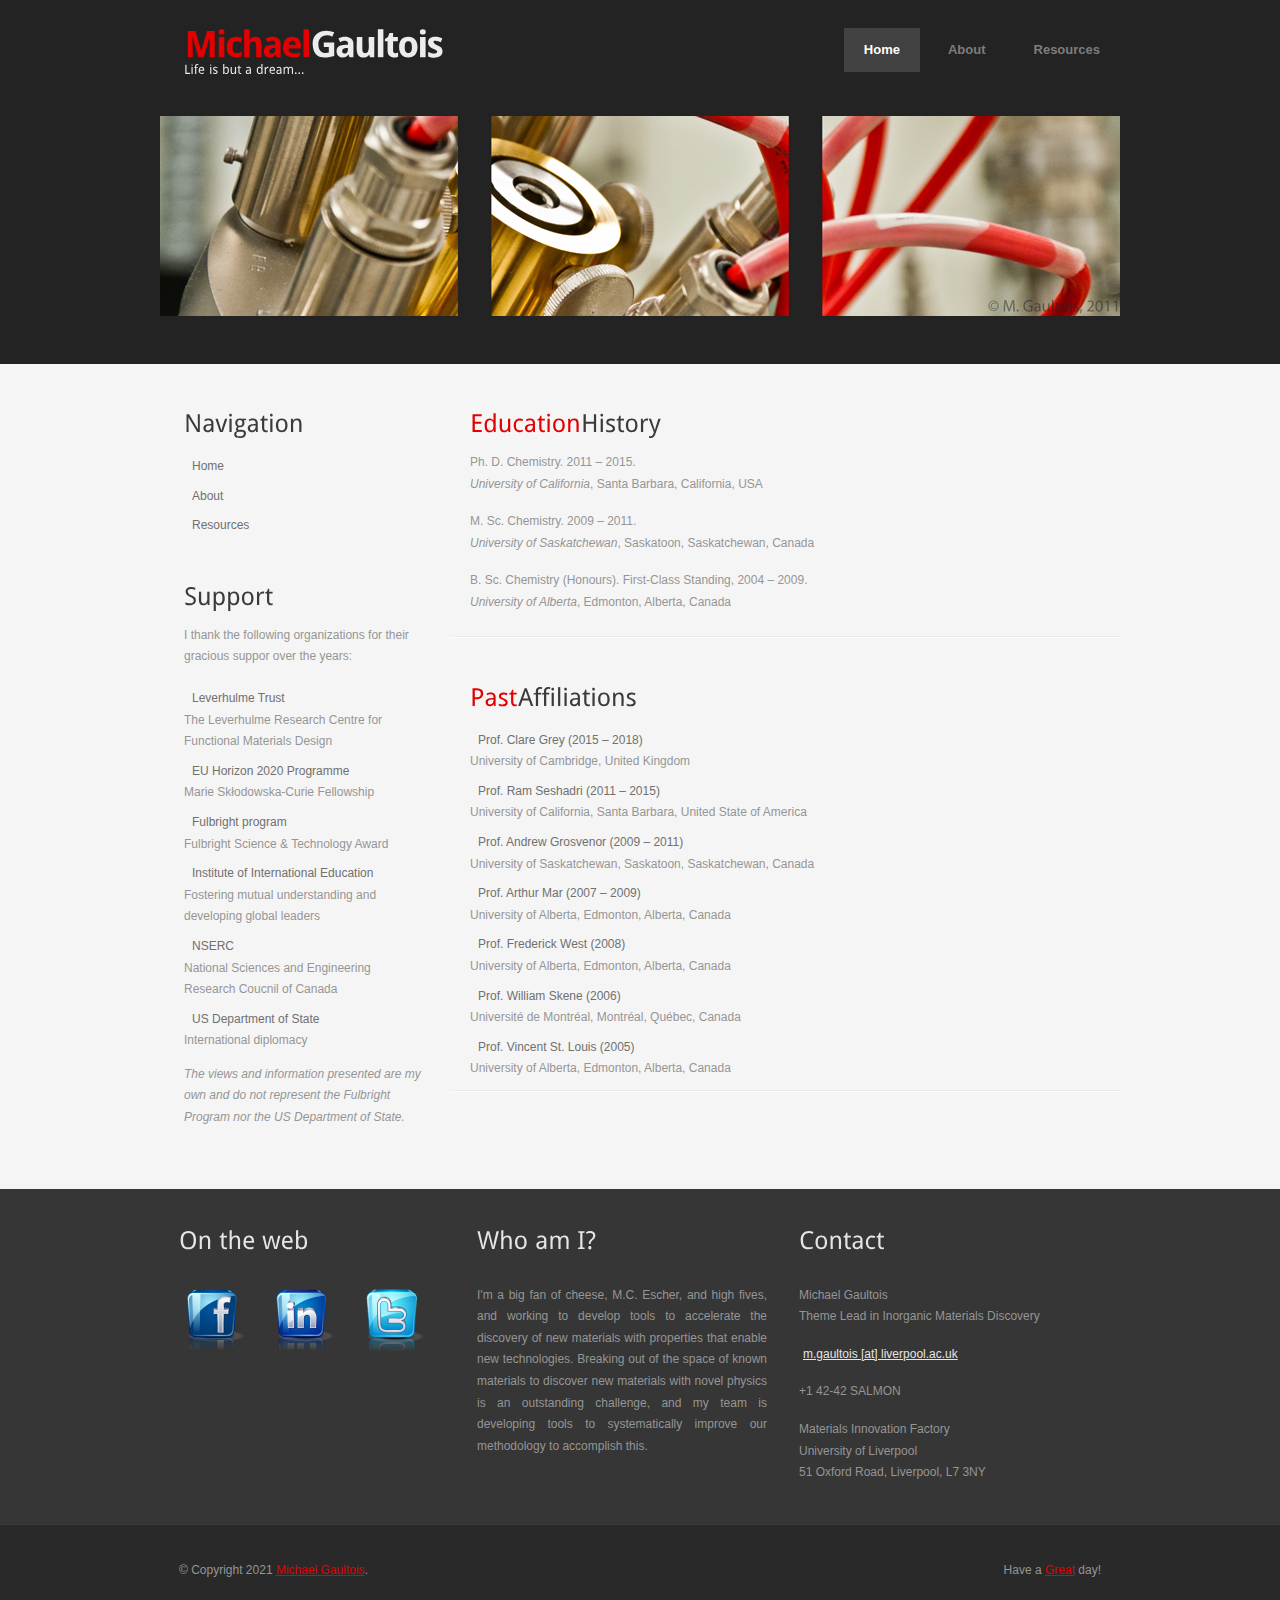
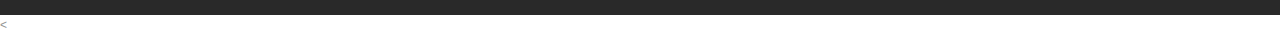
==== about.html @ 2bab460a "Upload old root folder" ====
﻿<!DOCTYPE html PUBLIC "-//W3C//DTD XHTML 1.0 Transitional//EN" "http://www.w3.org/TR/xhtml1/DTD/xhtml1-transitional.dtd">
<!--
Design by http://www.hotwebsitetemplates.net
-->
<html xmlns="http://www.w3.org/1999/xhtml">
<head>
<title>About Michael</title>
<meta http-equiv="Content-Type" content="text/html; charset=UTF-8" />
<link href="style.css" rel="stylesheet" type="text/css" />
<!-- CuFon: Enables smooth pretty custom font rendering. 100% SEO friendly. To disable, remove this section -->
<script type="text/javascript" src="js/cufon-yui.js"></script>
<script type="text/javascript" src="js/droid_sans_400-droid_sans_700.font.js"></script>
<script type="text/javascript" src="js/cuf_run.js"></script>
<script type="text/javascript" src="js/jquery-1.3.2.min.js"></script>
<script type="text/javascript" src="js/radius.js"></script>
<!-- CuFon ends -->


<!--Begin Google analytics tag-->
<script type="text/javascript">

  var _gaq = _gaq || [];
  _gaq.push(['_setAccount', 'UA-38119110-1']);
  _gaq.push(['_trackPageview']);

  (function() {
    var ga = document.createElement('script'); ga.type = 'text/javascript'; ga.async = true;
    ga.src = ('https:' == document.location.protocol ? 'https://ssl' : 'http://www') + '.google-analytics.com/ga.js';
    var s = document.getElementsByTagName('script')[0]; s.parentNode.insertBefore(ga, s);
  })();

</script>
<!--End Google analytics tag-->
</head>
<body>
<div class="main">

<!-- Begin header -->
  <div class="header">
    <div class="header_resize">
      <div class="logo">
        <h1><a href="index.html"><span>Michael</span>Gaultois<small>Life is but a dream...</small></a></h1>
      </div>
      <div class="menu_nav">
        <ul>
          <li class="active"><a href="index.html">Home</a></li>
          <li><a href="about.html">About</a></li>
          <li><a href="resources.html">Resources</a></li>
        </ul>
      </div>
      <div class="clr"></div>
      <img src="images/hbg_img1.jpg" width="960" height="200" alt="image" class="hbg_img" />
      <div class="clr"></div>
    </div>
  </div>
<!-- End header -->

  <div class="content">
    <div class="content_resize">
      <div class="mainbar">
<!--        <div class="article">
          <h2><span>Scholarly</span>Work</h2>
          <div class="clr"></div>
          <h3><strong><a href="mgaultois_publications.pdf" class="rm">Publications &raquo;</a></strong></h3>
          <h3><strong><a href="Gaultois_CV_web.pdf" class="rm">Curriculum vitae &raquo;</a></strong></h3>
        </div>
-->
        <div class="article">
          <h2><span>Education</span>History</h2>
          <div class="clr"></div>
<p>Ph. D. Chemistry. 2011 &ndash; 2015.<br />
          <em>University of California</em>, Santa Barbara, California, USA</p>
          <p>M. Sc. Chemistry. 2009 &ndash; 2011.<br />
          <em>University of Saskatchewan</em>, Saskatoon, Saskatchewan, Canada</p>
          <p>B. Sc. Chemistry (Honours). First-Class Standing, 2004 &ndash; 2009.<br />
            <em>University of Alberta</em>, Edmonton, Alberta, Canada</p>
        </div>
       	<div class="article">
          <h2><span>Past</span>Affiliations</h2>
          <div class="clr"></div>
          <ul class="ex_menu">
            <li><a href="https://www.ch.cam.ac.uk/group/grey">Prof. Clare Grey (2015 &ndash; 2018)</a><br />University of Cambridge, United Kingdom</li>
            <li><a href="http://http://www.mrl.ucsb.edu/~seshadri/">Prof. Ram Seshadri (2011 &ndash; 2015)</a><br />University of California, Santa Barbara, United State of America</li>
            <li><a href="http://www.usask.ca/chemistry/groups/grosvenor/">Prof. Andrew Grosvenor (2009 &ndash; 2011)</a><br />University of Saskatchewan, Saskatoon, Saskatchewan, Canada</li>
            <li><a href="http://xray.chem.ualberta.ca/mar/">Prof. Arthur Mar (2007 &ndash; 2009)</a><br />University of Alberta, Edmonton, Alberta, Canada</li>
            <li><a href="http://www.chem.ualberta.ca/~fgwest/public_html/Home.html">Prof. Frederick West (2008)</a><br />University of Alberta, Edmonton, Alberta, Canada</li>
            <li><a href="http://www.groupskene.com/">Prof. William Skene (2006)</a><br />Universit&eacute; de Montr&eacute;al, Montr&eacute;al, Québec, Canada</li>
            <li><a href="https://apps.ualberta.ca/directory/person/vstlouis">Prof. Vincent St. Louis (2005)</a><br />University of Alberta, Edmonton, Alberta, Canada</li>       
          </ul>
        </div>
      </div>
      <div class="sidebar">
        <!--<div class="searchform">
          <form id="formsearch" name="formsearch" method="post" action="">
            <span><input name="editbox_search" class="editbox_search" id="editbox_search" maxlength="80" value="Search our site:" type="text" /></span>
            <input name="button_search" src="images/search_btn.gif" class="button_search" type="image" />
          </form>
        </div>-->
        <div class="gadget">
          <h2 class="star"><span>Navigation</span></h2><div class="clr"></div>
          <ul class="sb_menu">
            <li><a href="index.html">Home</a></li>
            <li><a href="about.html">About</a></li>
            <li><a href="resources.html">Resources</a></li>
          </ul>
        </div>


        <div class="gadget">
                    <h2 class="star"><span>Support</span></h2>
          <div class="clr"></div>
            <p> I thank the following organizations for their gracious suppor over the years:
                    <ul class="ex_menu">
            <li><a href="https://www.leverhulme.ac.uk/"> Leverhulme Trust </a><br />The Leverhulme Research Centre for Functional Materials Design</li>
            <li><a href="https://ec.europa.eu/research/mariecurieactions/actions/individual-fellowships_en"> EU Horizon 2020 Programme</a><br />Marie Skłodowska-Curie Fellowship</li>
             <li><a href="http://scienceandtech.fulbrightonline.org/"> Fulbright program</a><br />Fulbright Science &amp; Technology Award</li>
             <li><a href="http://www.iie.org/"> Institute of International Education</a><br />Fostering mutual understanding and developing global leaders</li>
            <li><a href="http://www.nserc-crsng.gc.ca/">NSERC</a><br />National Sciences and Engineering Research Coucnil of Canada</li>
            <li><a href="http://www.state.gov/">US Department of State</a><br />International diplomacy</li>
            <p><em>The views and information presented are my own and do not represent the Fulbright Program nor the US Department of State.</em></p>
          </ul>
        </div>
      </div>
      <div class="clr"></div>
    </div>
  </div>

<!-- Begin footer-->
  <div class="fbg">
    <div class="fbg_resize">
      <div class="col c1">
        <h2><span>On the web</span></h2>
        <a href="http://www.facebook.com/mgaultois"><img src="images/facebook128.png" width="64" height="64" alt="pix" /></a>
        <a href="http://www.linkedin.com/in/mgaultois"><img src="images/linkedin128.png" width="64" height="64" alt="pix" /></a>
        <a href="http://www.twitter.com/kaboomscience"><img src="images/twitter128.png" width="64" height="64" alt="pix" /></a>
<!--        <a href="http://www.grooveshark.com/listerite"><img src="images/grooveshark128.png" width="64" height="64" alt="pix" /></a> -->
      </div>
      <div class="col c2">
        <h2><span>Who am I?</span></h2>
        <p>   I'm a big fan of cheese, M.C. Escher, and high fives, and working to develop tools to accelerate the discovery of new materials with properties that enable new technologies. Breaking out of the space of known materials to discover new materials with novel physics is an outstanding challenge, and my team is developing tools to systematically improve our methodology to accomplish this. </p>
      </div>
      <div class="col c3">
        <h2><span>Contact</span></h2>
        <p>Michael Gaultois<br />
Theme Lead in Inorganic Materials Discovery </p>
        <p><a href="mailto:mgaultois [at] mrl.ucsb.edu">m.gaultois [at] liverpool.ac.uk</a></p>
        <p>+1 42-42 SALMON</p>
        <p>Materials Innovation Factory<br />
					University of Liverpool<br />
					51 Oxford Road, Liverpool, L7 3NY</p>
      </div>
      <div class="clr"></div>
    </div>
  </div>
  <div class="footer">
    <div class="footer_resize">
      <p class="lf">&copy; Copyright 2021 <a href="mailto:m.gaultois[at]liverpool.ac.uk"> Michael Gaultois</a>. <span>Have a <a href="http://youtu.be/Y6rE0EakhG8" title="Nutrigrain Ad">Great</a> day!</span></p>
      <div class="clr"></div>
    </div>
  </div>
<!-- End footer-->

</div>
</body>
<</html>
---- style.css ----
@charset "utf-8";
/*
Design by http://www.hotwebsitetemplates.net
*/
body { margin:0; padding:0; width:100%; color:#959595; font:normal 12px/1.8em "Liberation sans", Arial, Helvetica, sans-serif;}
html, .main { padding:0; margin:0;}
.main { background-color:#f5f5f5;}
.clr { clear:both; padding:0; margin:0; width:100%; font-size:0px; line-height:0px;}
.logo { padding:0; width:auto; float:left; height:100px;}
h1 { margin:0; padding:28px 0 0 24px; color:#ebeced; font:bold 36px/1.2em "Liberation sans", Arial, Helvetica, sans-serif; letter-spacing:-2px;}
h1 a, h1 a:hover { color:#ebeced; text-decoration:none;}
h1 span { color:#e20000;}
h1 small { display:block; font:normal 12px/1.2em "Liberation sans", Arial, Helvetica, sans-serif; letter-spacing:normal; color:#ebeced;}
h2 { font:normal 24px/1.5em "Liberation sans", Arial, Helvetica, sans-serif; padding:8px 0; margin:8px 0; color:#3b3b3b;}
p { margin:8px 0; padding:0 0 8px 0; font:normal 12px/1.8em "Liberation sans", Arial, Helvetica, sans-serif;}
a { color:#e20000; text-decoration:underline;}
p.spec { padding:0 0 16px;}
p.infopost { margin-bottom:0; padding:6px 0;}
p.infopost a { padding:0 4px;}
a.rm { }
p.infopost a.com { float:right; margin-top:-16px; padding:7px 0 17px; width:35px; font-size:18px; font-weight:bold; text-align:center; text-decoration:none; color:#fff; background:#f00 url(images/comment.gif) no-repeat left top;}

.header, .content, .menu_nav, .fbg, .footer, form, ol, ol li, ul, .content .mainbar, .content .sidebar { margin:0; padding:0;}

/* header */
.header { background-color:#232323;}
.header_resize { margin:0 auto; padding:0 0 16px; width:960px;}
img.hbg_img { padding:16px 0 32px;}

/* menu */
.menu_nav { margin:0 auto; padding:28px 0 0; height:44px; float:right;}
.menu_nav ul { list-style:none; padding:0; height:44px; float:left;}
.menu_nav ul li { margin:0; padding:0 0 0 8px; float:left;}
.menu_nav ul li a { display:block; margin:0; padding:11px 20px; color:#7d7d7d; text-decoration:none; font-size:13px; font-weight:bold;}
.menu_nav ul li.active a, .menu_nav ul li a:hover { color:#fff; background-color:#414141;}

/* content */
.content { }
.content_resize { margin:0 auto; padding:24px 0; width:960px;}
.content .mainbar { margin:0; padding:0; float:right; width:670px;}
.content .mainbar h2 { }
.content .mainbar h2 span { color:#e20000;}
.content .mainbar img { padding:4px; background-color:#fff; border:1px solid #efefed;}
.content .mainbar img.fl { margin:4px 16px 4px 0; float:left;}
.content .mainbar .article { margin:0 0 24px; padding:8px 24px 8px 20px; text-align:justify; background:url(images/article_bg.gif) repeat-x center bottom;}
.content .sidebar { padding:0; float:left; width:280px;}
.content .sidebar .gadget { margin:0 0 12px; padding:8px 16px 8px 24px;}
ul.sb_menu, ul.ex_menu { margin:0; padding:0; list-style:none; color:#959595;}
ul.sb_menu li, ul.ex_menu li { margin:0;}
ul.sb_menu li { padding:4px 0; width:220px;}
ul.ex_menu li { padding:4px 0;}
ul.sb_menu li a, ul.ex_menu li a { color:#707070; text-decoration:none; padding:4px 8px 4px 8px;}
ul.sb_menu li a:hover, ul.ex_menu li a:hover { color:#fff; background-color:#414141; text-decoration:none;}
.content p.pages { margin:0 24px; padding:0 0 24px; font-size:11px; color:#616977; text-align:right;}
.content p.pages span, .content p.pages a:hover { padding:8px 12px; color:#fff; background-color:#e20000;}
.content p.pages a { padding:8px 12px; background-color:#d0d0d0; text-decoration:none; color:#959595;}
.content p.pages small { font-size:12px; float:left;}

/* subpages */
.content .mainbar .comment { margin:0; padding:16px 0 0 0;}
.content .mainbar .comment img.userpic { border:1px solid #dedede; margin:10px 16px 0 0; padding:0; float:left;}

/* fbg */
.fbg { background-color:#363636; border-bottom:1px solid #3a3a3a;}
.fbg_resize { margin:0 auto; width:922px; padding:24px;}
.fbg .c2 a, .fbg .c3 a { margin:0; padding:2px 4px; text-decoration:underline; color:#e5e5e5;}
.fbg  h2 { color:#e5e5e5; padding-bottom:24px;}
.fbg img {
	margin:0 16px 16px 0;
	padding:3px;
}
.fbg .col { margin:0; float:left; text-align:justify}
.fbg .c1 { padding:0 16px 0 0; width:266px;}
.fbg .c2 { padding:0 16px; width:290px;}
.fbg .c3 { padding:0 0 0 16px; width:260px;}

/* footer */
.footer { background-color:#292929;}
.footer_resize { margin:0 auto; padding:12px 24px; width:922px;}
.footer p.lf { margin:0; padding:24px 0; text-align:left; width:auto; line-height:1.5em;}
.footer p.lf a { }
.footer p.lf span { float:right;}

/* form */
ol { list-style:none;}
ol li { display:block; clear:both;}
ol li label { display:block; margin:0; padding:16px 0 0 0;}
ol li input.text { width:480px; border:1px solid #c0c0c0; margin:0; padding:5px 2px; height:16px; background-color:#fff;}
ol li textarea { width:480px; border:1px solid #c0c0c0; margin:0; padding:2px; background-color:#fff;}
ol li .send { margin:16px 0 0 0;}

/* search */
.searchform { float:left; padding:0;}
#formsearch { margin:0; height:36px; padding:24px 0 32px 24px; width:232px;}
#formsearch span { display:block; margin:0; padding:0; float:left; background:url(images/search.gif) no-repeat top left;}
#formsearch input.editbox_search { margin:0; padding:10px 6px 12px; float:left; width:181px; border:none; background:none; font:normal 12px/1.5em "Liberation sans", Arial, Helvetica, sans-serif; color:#a8acb2;}
#formsearch input.button_search { margin:0; padding:0; border:none; float:left;}
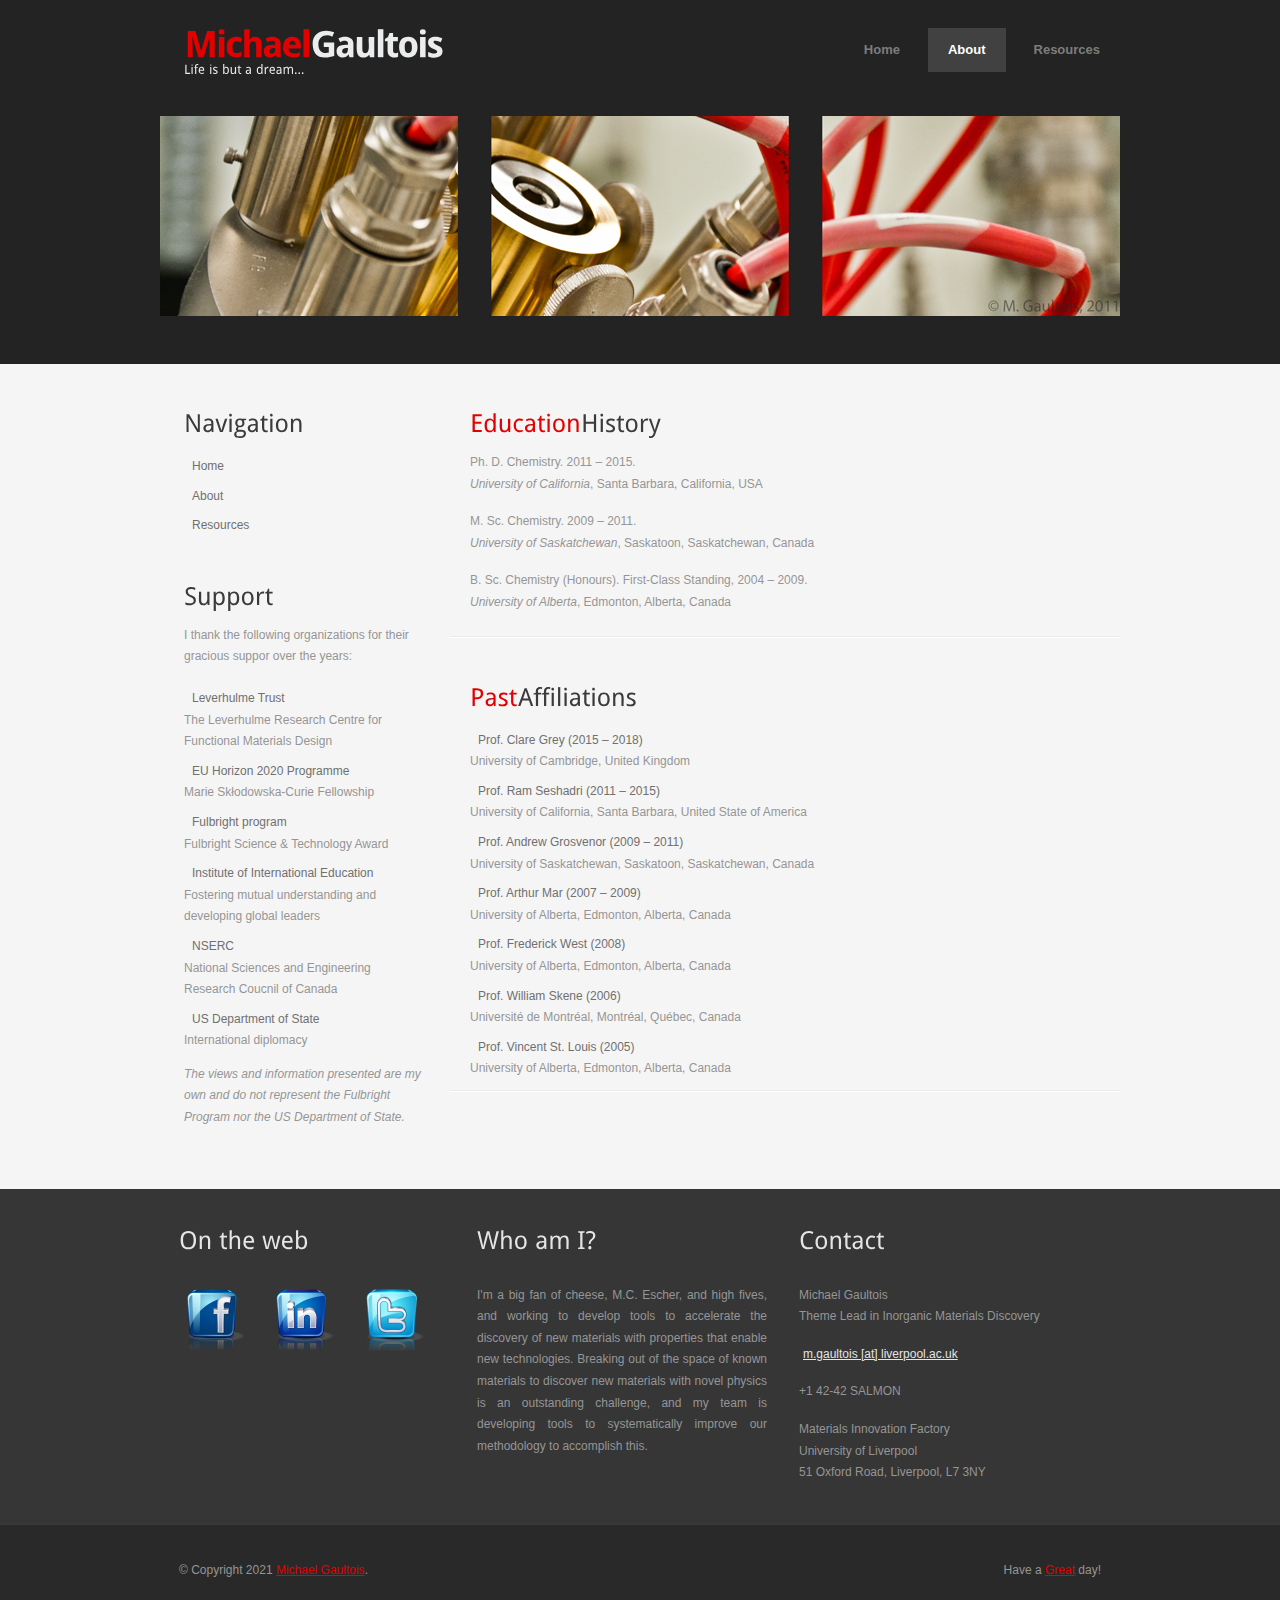
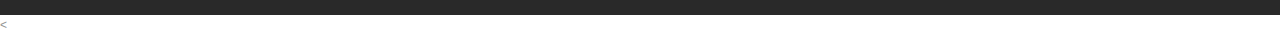
==== commit dbd8afed: "update header link" ====
--- a/about.html
+++ b/about.html
@@ -43,8 +43,8 @@
       </div>
       <div class="menu_nav">
         <ul>
-          <li class="active"><a href="index.html">Home</a></li>
-          <li><a href="about.html">About</a></li>
+          <li><a href="index.html">Home</a></li>
+          <li class="active"><a href="about.html">About</a></li>
           <li><a href="resources.html">Resources</a></li>
         </ul>
       </div>
@@ -162,4 +162,4 @@
 
 </div>
 </body>
-<</html>+<</html>
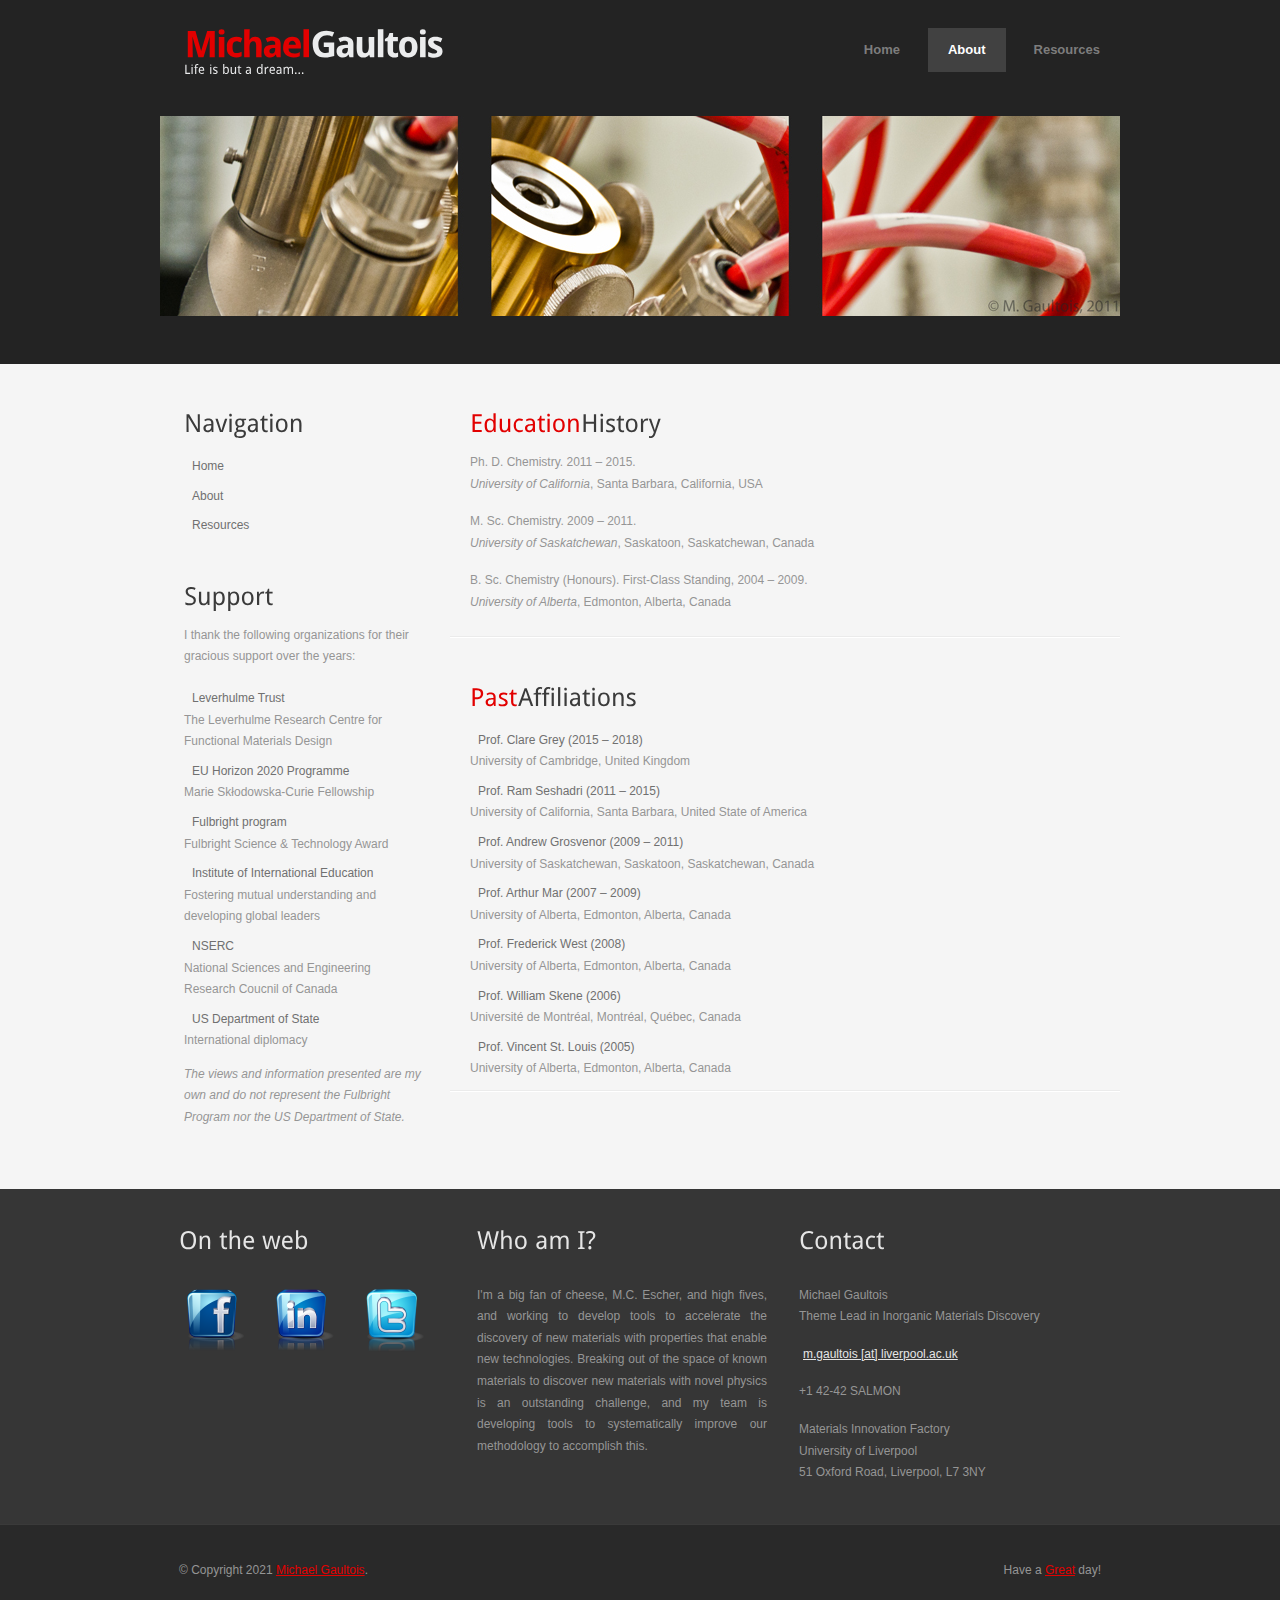
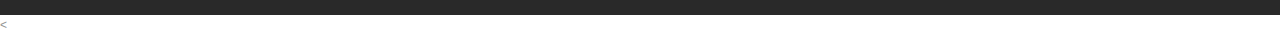
==== commit ed831389: "fix typos" ====
--- a/about.html
+++ b/about.html
@@ -109,7 +109,7 @@
         <div class="gadget">
                     <h2 class="star"><span>Support</span></h2>
           <div class="clr"></div>
-            <p> I thank the following organizations for their gracious suppor over the years:
+            <p> I thank the following organizations for their gracious support over the years:
                     <ul class="ex_menu">
             <li><a href="https://www.leverhulme.ac.uk/"> Leverhulme Trust </a><br />The Leverhulme Research Centre for Functional Materials Design</li>
             <li><a href="https://ec.europa.eu/research/mariecurieactions/actions/individual-fellowships_en"> EU Horizon 2020 Programme</a><br />Marie Skłodowska-Curie Fellowship</li>
